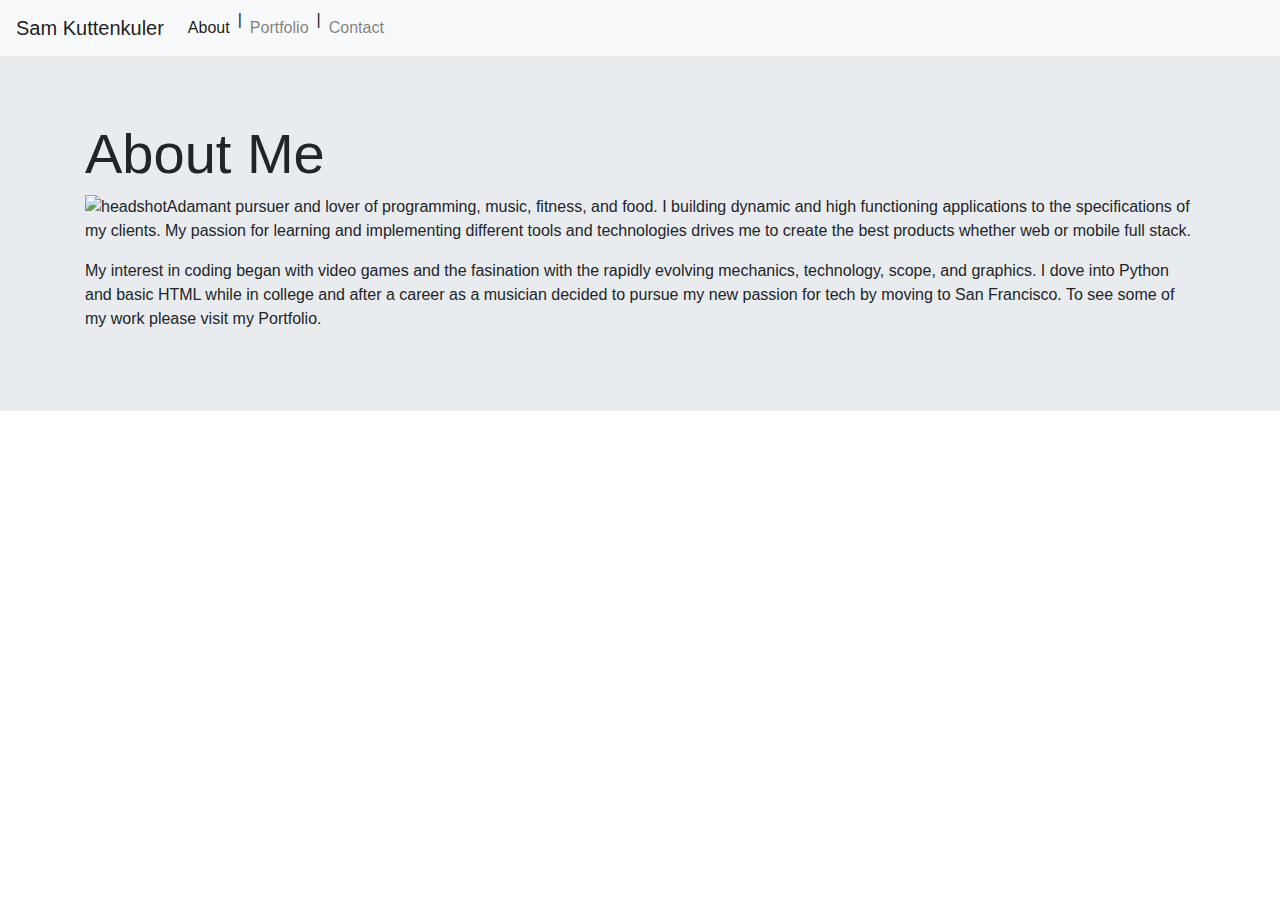
==== index.html @ 08aed3e2 "navbar links connected" ====
<!DOCTYPE html>
<html lang="en">
<head>
    <meta charset="UTF-8">
    <meta name="viewport" content="width=device-width, initial-scale=1.0">
    <meta http-equiv="X-UA-Compatible" content="ie=edge">
    <link rel="stylesheet" href="https://stackpath.bootstrapcdn.com/bootstrap/4.3.1/css/bootstrap.min.css" integrity="sha384-ggOyR0iXCbMQv3Xipma34MD+dH/1fQ784/j6cY/iJTQUOhcWr7x9JvoRxT2MZw1T" crossorigin="anonymous">
    <link rel="stylesheet" href="/assets/css/reset.css">
    <link rel="stylesheet" href="/assets/css/style.css">
    
    <title>Document</title>
  </head>
  <body style="background-image: url(/../assets/images/qbkls.png);">
    <div id="background">
    <!-- Navbar Begin -->
        <nav class="navbar navbar-expand-lg navbar-light bg-light"style="background-color: aquamarine;">
                <a class="navbar-brand" href="/index.html">Sam Kuttenkuler</a>
                <button  class="navbar-toggler" type="button" data-toggle="collapse" data-target="#navbarNav" aria-controls="navbarNav" aria-expanded="false" aria-label="Toggle navigation">
                  <span class="navbar-toggler-icon"></span>
                </button>
                <div class="collapse navbar-collapse" id="navbarNav">
                  <ul class="navbar-nav">
                    <li class="nav-item active">
                      <a class="nav-link" href="index.html">About <span class="sr-only">(current)</span></a>
                    </li>
                    <p>|</p>
                    <li class="nav-item">
                      <a class="nav-link" href="portfolio.html">Portfolio</a>
                    </li>
                    <p>|</p>
                    <li class="nav-item">
                      <a class="nav-link" href="contact.html">Contact</a>
                    </li>
                  </ul>
                </div>
              </nav>
      <!-- Navbar End -->
      <!-- About Section Begin -->
              <div class="about-container">
                  <div class="jumbotron jumbotron-fluid" >
                      <div class="container">
                        <h1 class="display-4">About Me</h1>
                        <div class="about-image">
                            <img src="./assets/images/headshot.png" style="float:left" alt="headshot">
                        </div>
                            <p>     Adamant pursuer and lover of programming, music, fitness, and food.
                                I building dynamic and high functioning applications to the specifications of my clients. 
                                My passion for learning and implementing different tools and technologies
                                drives me to create the best products whether web or mobile full stack.
                            </p>
                            <p>
                                    My interest in coding began with video games and the fasination with the rapidly evolving mechanics,
                                technology, scope, and graphics. I dove into Python and basic HTML while in college and after a career as a musician
                                decided to pursue my new passion for tech by moving to San Francisco. To see some of my work please visit my Portfolio.
                            </p>                
                        </div>                      </div>
                    </div>
              </div>
            </div>
      <!-- About Section End -->
    
</body>
</html>
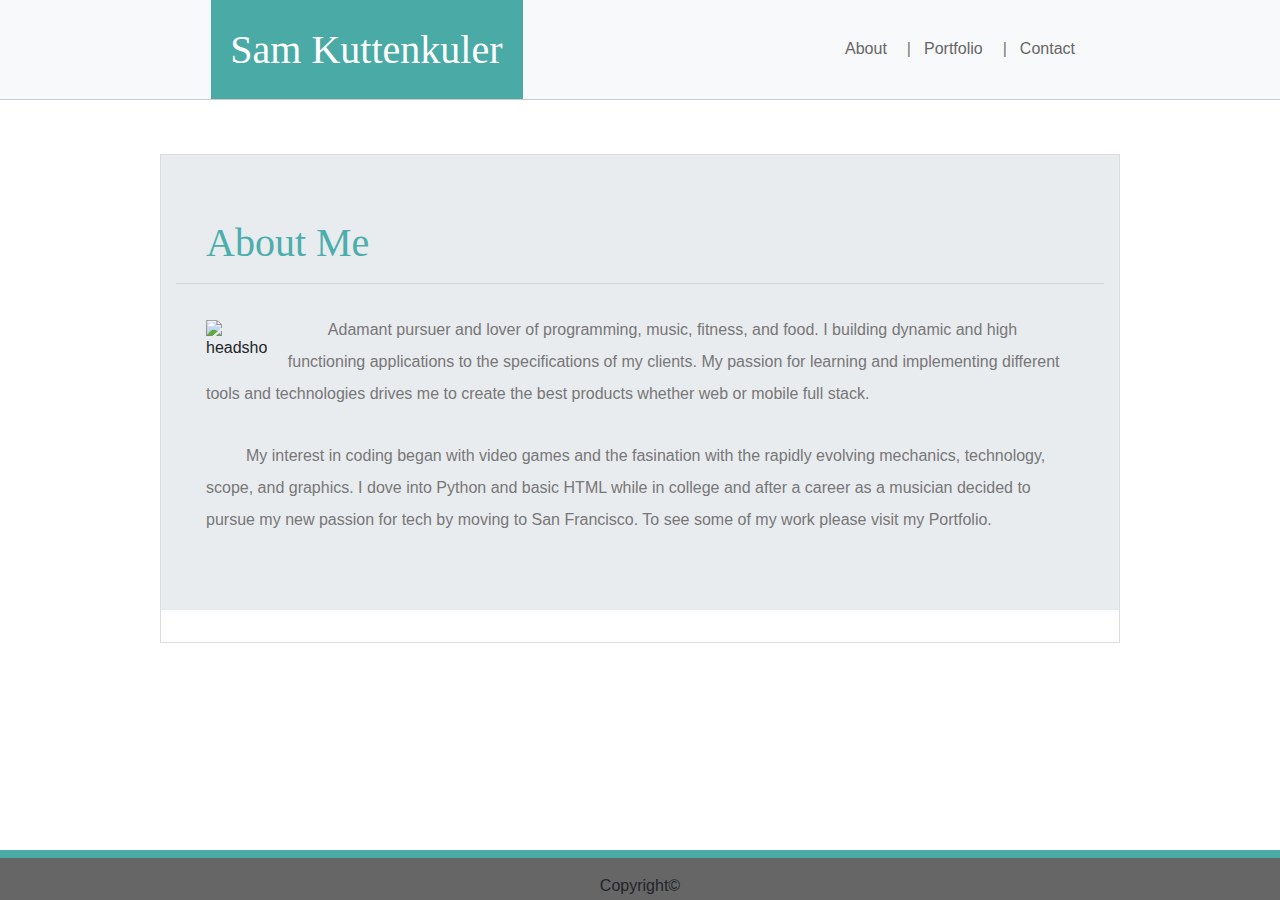
==== commit b9b99d3f: "fine tune nav, footer" ====
--- a/index.html
+++ b/index.html
@@ -5,29 +5,29 @@
     <meta name="viewport" content="width=device-width, initial-scale=1.0">
     <meta http-equiv="X-UA-Compatible" content="ie=edge">
     <link rel="stylesheet" href="https://stackpath.bootstrapcdn.com/bootstrap/4.3.1/css/bootstrap.min.css" integrity="sha384-ggOyR0iXCbMQv3Xipma34MD+dH/1fQ784/j6cY/iJTQUOhcWr7x9JvoRxT2MZw1T" crossorigin="anonymous">
-    <link rel="stylesheet" href="/assets/css/reset.css">
-    <link rel="stylesheet" href="/assets/css/style.css">
+    <link rel="stylesheet" href="./assets/css/reset.css">
+    <link rel="stylesheet" href="./assets/css/style.css">
     
     <title>Document</title>
   </head>
-  <body style="background-image: url(/../assets/images/qbkls.png);">
+  <body>
     <div id="background">
     <!-- Navbar Begin -->
-        <nav class="navbar navbar-expand-lg navbar-light bg-light"style="background-color: aquamarine;">
-                <a class="navbar-brand" href="/index.html">Sam Kuttenkuler</a>
+        <nav class="navbar navbar-expand-lg navbar-light bg-light" id="samNav">
+                <a  class="navbar-brand" href="/index.html" id="logo"><h1 class="nav-header">Sam Kuttenkuler</h1></a>
                 <button  class="navbar-toggler" type="button" data-toggle="collapse" data-target="#navbarNav" aria-controls="navbarNav" aria-expanded="false" aria-label="Toggle navigation">
                   <span class="navbar-toggler-icon"></span>
                 </button>
                 <div class="collapse navbar-collapse" id="navbarNav">
-                  <ul class="navbar-nav">
+                  <ul class="navbar-nav" id="nav-items">
                     <li class="nav-item active">
                       <a class="nav-link" href="index.html">About <span class="sr-only">(current)</span></a>
                     </li>
-                    <p>|</p>
+                    <p class="line-break">|</p>
                     <li class="nav-item">
                       <a class="nav-link" href="portfolio.html">Portfolio</a>
                     </li>
-                    <p>|</p>
+                    <p class="line-break">|</p>
                     <li class="nav-item">
                       <a class="nav-link" href="contact.html">Contact</a>
                     </li>
@@ -36,10 +36,12 @@
               </nav>
       <!-- Navbar End -->
       <!-- About Section Begin -->
-              <div class="about-container">
-                  <div class="jumbotron jumbotron-fluid" >
+      <br>
+              <div class="port-container">
+                  <div class="jumbotron jumbotron-fluid" id="jumbo">
                       <div class="container">
                         <h1 class="display-4">About Me</h1>
+                        <hr>
                         <div class="about-image">
                             <img src="./assets/images/headshot.png" style="float:left" alt="headshot">
                         </div>
@@ -58,6 +60,14 @@
               </div>
             </div>
       <!-- About Section End -->
-    
+            <!-- Footer -->
+<footer class="page-footer font-small blue pt-4">
+  
+    <!-- Copyright -->
+    <div class="footer-copyright text-center py-3" id="foot"><p>Copyright©</p></div>
+    <!-- Copyright -->
+  
+  </footer>
+  <!-- Footer -->
 </body>
 </html>--- a/assets/css/style.css
+++ b/assets/css/style.css
@@ -0,0 +1,268 @@
+body{
+  height: auto;
+  background-image: url("../images/qbkls.png");
+  background-size: contain;
+  min-height: 100% ;
+}
+/* Navbar */
+#samNav {
+  top: 0;
+  width: auto;
+  background-color: white;
+  overflow: visible;
+  height: 100px;
+  width: 100%;
+  top: 0;
+  border-bottom:solid 1px #cccccc;
+}
+
+#nav-items a{
+  color: #666666;
+    text-decoration: none;
+    font-family: 'Arial', 'Helvetica Neue', Helvetica, sans-serif;
+    margin-top: 7px;
+    padding-right: 55px;
+    
+}
+
+#navbarNav {
+    position: absolute;
+    display: flex;
+    right: 150px;
+    height: 100px;
+}
+#logo{
+    position: relative;
+    display: flex;
+    bottom: 0;
+    height: 120%;
+    left: 150px;
+    width: 25%;
+    margin-left:45px;
+    font-size: 30px;
+    background-color: #4aaaa5;
+
+}
+#logo h1{
+  display: flex;
+  color: #ffffff;
+  width: 90%;
+  font-size: 40px;
+  justify-content: center;
+  font-family: 'Georgia', Times, 'Times New Roman', serif;
+  height: 100%;
+  margin-left: 15px;
+  align-items: center;
+}
+.line-break {
+    margin-top:15px;
+    color: #777777;
+    margin-left: -35px;
+    margin-right: 5px;
+}
+.row {
+    display: flex;
+    flex-wrap: wrap;
+    padding: 0 4px;
+  }
+  
+  /* Body Container */
+#jumbo{
+  top: 30px;
+  bottom:0;
+  height: 90%;
+}
+.port-container {
+  
+  width: 960px;
+  border: 1px solid #dddddd;
+  background: #ffffff;
+  margin: 0 auto;
+  justify-content: center;
+  margin-top:30px;
+  margin-bottom:80px;
+
+  
+}
+
+.port-container h1{
+  
+  margin-left: 30px;
+  color: #4baead;
+  font-size: 40px;
+  font-family: 'Georgia', Times, 'Times New Roman', serif;
+}
+.port-container p {
+  display: block;
+  margin: 30px 30px 10px 30px;
+  font-family: 'Arial', 'Helvetica Neue', Helvetica, sans-serif;
+  color: #777777;
+  line-height: 2;
+  text-indent: 40px;
+}
+
+.about-image{
+  margin-left: 30px;
+  margin-top: 20px;
+  float: left;
+}
+.about-image img{
+  width: 75%;
+  height: auto;
+}
+#line-break{
+  margin-top:15px;
+  color: #777777;
+}
+/* PORTFOLIO */
+.portfolio-wrapper{
+  display:grid;
+  grid-template-columns:repeat(3, 1fr);
+  grid-gap: 40px;
+  grid-auto-rows: minmax(100px, auto);
+  margin-bottom: 40px;
+}
+
+.block { 
+  background-color: #4baead;
+  width: 300px;
+  height: 200px;
+  background-size: cover;
+  align-items: center;
+}
+
+#block-1 {
+  grid-column: 1;
+  grid-row: 1;
+  margin-left: 30px;
+  margin-top: 30px;
+  grid-column-gap: 50px;
+  grid-row-gap: 50px;
+  background-image: url(https://media.npr.org/assets/img/2012/04/10/ap100512117837-1--d27b59825b79f0946e2503738f692e103de5e199-s800-c85.jpg);
+
+}
+#block-2 {
+  grid-column: 2;
+  grid-row: 1;
+  margin-left: 30px;
+  margin-top: 30px;
+  grid-column-gap: 50px;
+  grid-row-gap: 50px;
+  background-image: url(https://media1.giphy.com/media/33F9yAHAuLFAcRGGJv/giphy.gif);
+  
+}
+#block-3 {
+  grid-column: 1;
+  grid-row: 2;
+  margin-left: 30px;
+  grid-column-gap: 50px;
+  grid-row-gap: 50px;
+  background-image: url(https://media.giphy.com/media/l378BzHA5FwWFXVSg/giphy.gif);
+
+}
+#block-4 {
+  grid-column: 2;
+  grid-row: 2;
+  margin-left: 30px;
+  grid-column-gap: 50px;
+  grid-row-gap: 50px;
+  background-image: url(https://www.hillspet.com/content/dam/cp-sites/hills/hills-pet/en_us/img/breeds/english-bulldog-running-in-park.jpg);
+
+}
+#block-5 {
+  grid-column: 1;
+  grid-row: 3;
+  margin-left: 30px;
+  grid-column-gap: 50px;
+  grid-row-gap: 50px;
+  background-image: url(https://d14fqx6aetz9ka.cloudfront.net/wp-content/uploads/2019/08/27160937/smith_j4338TAHITI19cestari.jpg);
+
+
+}
+#block-6 {
+  grid-column: 2;
+  grid-row: 3;
+  margin-left: 30px;
+  grid-column-gap: 50px;
+  grid-row-gap: 50px;
+  background-image: url(https://media3.giphy.com/media/QNFhOolVeCzPQ2Mx85/giphy.gif);
+
+
+}
+.block a {
+  text-decoration: none;
+}
+h4{
+  display: flex;
+  justify-content: center;
+  margin-top: 50%;
+  padding-top: 5px;
+  background-color: #4aaaa5;
+  color: #ffffff;
+  height: 40px;
+  font-family: 'Arial', 'Helvetica Neue', Helvetica, sans-serif;
+}
+
+/* CONTACT */
+#contact-form{
+  display: relative;
+  margin-left: 30px;
+  margin-top: 50px;
+  color: #777777;
+}
+
+input[type=text]{
+  outline: none !important;
+  border: 1px solid #dddddd;
+  width: 97%;
+  padding: 12px 20px;
+  margin: 8px 0;
+  box-sizing: border-box;
+
+}
+input[type=email]{
+  outline: none !important;
+  border: 1px solid #dddddd;
+  width: 97%;
+  padding: 12px 20px;
+  margin: 8px 0;
+  box-sizing: border-box;
+
+}
+textarea{
+  outline: none !important;
+  border: 1px solid #dddddd;
+  width: 97%;
+  padding: 12px 20px;
+  margin: 8px 0;
+  box-sizing: border-box;
+}
+
+
+#contact-button {
+  background-color: #4aaaa5;
+  font-family: 'Georgia', Times, 'Times New Roman', serif;
+  font-size: 50px;
+  color: #ffffff;
+  margin-bottom: 15px;
+  
+}
+
+#foot{
+  position: fixed;
+  left: 0px;
+  bottom: 0px;
+  border-top: 8px solid #4aaaa5;
+  background-color: #666666;
+  width: 100%;
+  height: 50px;
+  margin-top: 100px;
+}
+.foot p{
+  display: flex;
+  width: 100%;
+  margin-top: 30px;
+  justify-content: center;
+  font-size: 10px;
+  bottom: 0px;
+}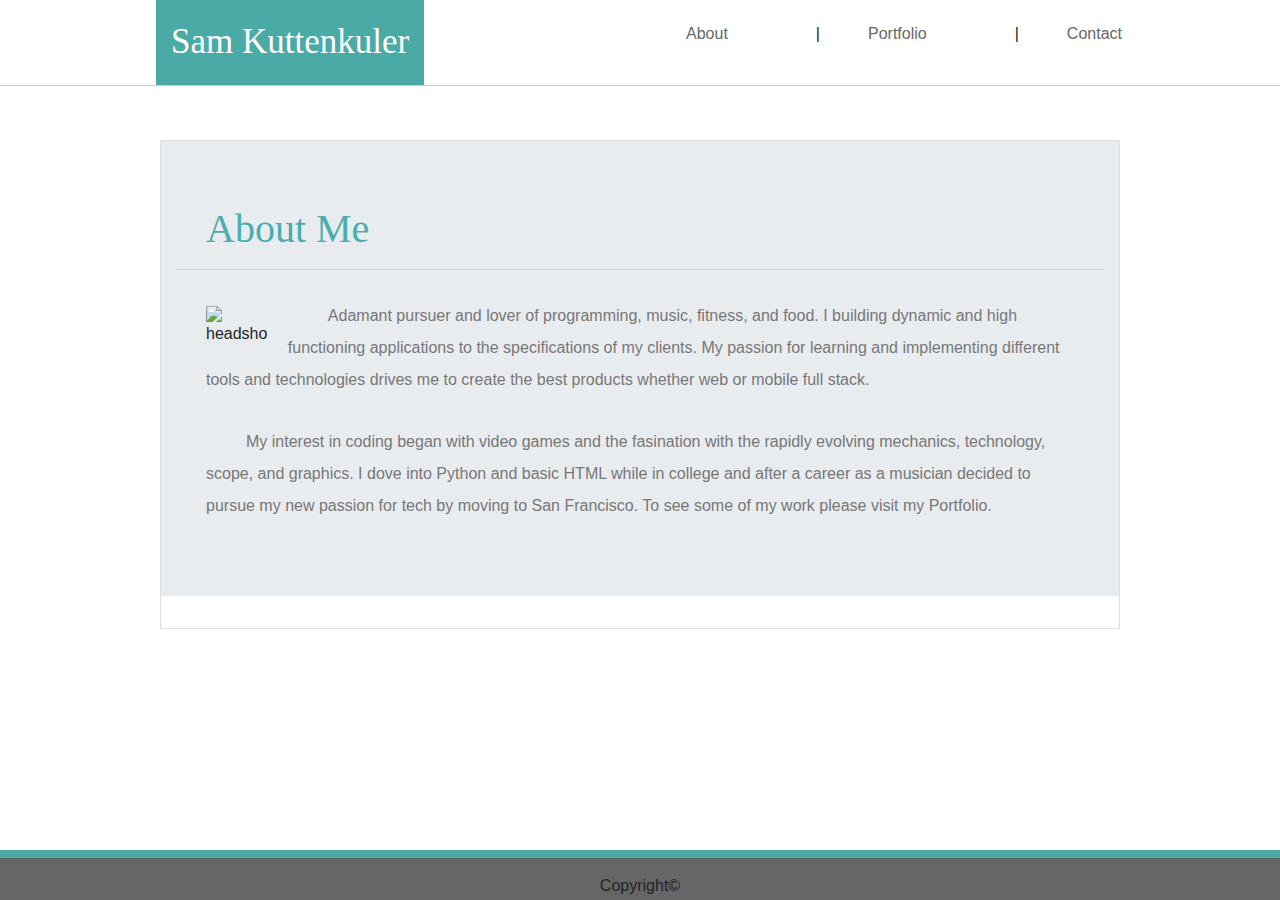
==== commit d9e5d752: "total navbar redo" ====
--- a/index.html
+++ b/index.html
@@ -13,27 +13,24 @@
   <body>
     <div id="background">
     <!-- Navbar Begin -->
-        <nav class="navbar navbar-expand-lg navbar-light bg-light" id="samNav">
-                <a  class="navbar-brand" href="/index.html" id="logo"><h1 class="nav-header">Sam Kuttenkuler</h1></a>
-                <button  class="navbar-toggler" type="button" data-toggle="collapse" data-target="#navbarNav" aria-controls="navbarNav" aria-expanded="false" aria-label="Toggle navigation">
-                  <span class="navbar-toggler-icon"></span>
-                </button>
-                <div class="collapse navbar-collapse" id="navbarNav">
-                  <ul class="navbar-nav" id="nav-items">
-                    <li class="nav-item active">
-                      <a class="nav-link" href="index.html">About <span class="sr-only">(current)</span></a>
-                    </li>
-                    <p class="line-break">|</p>
-                    <li class="nav-item">
-                      <a class="nav-link" href="portfolio.html">Portfolio</a>
-                    </li>
-                    <p class="line-break">|</p>
-                    <li class="nav-item">
-                      <a class="nav-link" href="contact.html">Contact</a>
-                    </li>
-                  </ul>
-                </div>
-              </nav>
+    <nav class="navbar navbar-expand py-0">
+      <div class="container">
+        <a class="navbar-brand py-3" id="nav-logo" href="./index.html">Sam Kuttenkuler</a>
+        <ul class="navbar-nav mx-auto ml-md-auto mr-md-0">
+              <li class="nav-item">
+                <a class="nav-link" href="./index.html">About</a>
+              </li>
+              <p class="line-break">|</p>
+              <li class="nav-item">
+                <a class="nav-link" href="./portfolio.html">Portfolio</a>
+              </li>
+              <p class="line-break">|</p>
+              <li class="nav-item">
+                <a class="nav-link" href="./contact.html">Contact</a>
+              </li>
+          </ul>
+      </div>
+    </nav>
       <!-- Navbar End -->
       <!-- About Section Begin -->
       <br>
--- a/assets/css/style.css
+++ b/assets/css/style.css
@@ -5,133 +5,111 @@
   min-height: 100% ;
 }
 /* Navbar */
-#samNav {
+.navbar {
   top: 0;
   width: auto;
   background-color: white;
-  overflow: visible;
-  height: 100px;
-  width: 100%;
-  top: 0;
   border-bottom:solid 1px #cccccc;
 }
 
-#nav-items a{
-  color: #666666;
+#nav-logo {
+    margin-left: 86px;
+    padding: 0 15px;
+    color: #fff;
+    background-color:#4aaaa5;
+    display:inline-block;
+    font-family: 'Georgia', Times, 'Times New Roman', serif;
+    font-size: 35px;
+}
+.nav-item{
+  margin-right: 80px;
+}
+.nav-link{
+    color: #666666;
     text-decoration: none;
+    font-family: 'Arial', 'Helvetica Neue', Helvetica, sans-serif;  
+    padding: 0 ;
+    padding-right: -40px;
+  }
+  .line-break{
+    margin-right: 40px;
+  }
+
+  
+  /* Body Container */
+  #jumbo{
+    top: 30px;
+    bottom:0;
+    height: 90%;
+  }
+  .port-container {
+    
+    width: 960px;
+    border: 1px solid #dddddd;
+    background: #ffffff;
+    margin: 0 auto;
+    justify-content: center;
+    margin-top:30px;
+    margin-bottom:80px;
+    
+    
+  }
+  
+  .port-container h1{
+    
+    margin-left: 30px;
+    color: #4baead;
+    font-size: 40px;
+    font-family: 'Georgia', Times, 'Times New Roman', serif;
+  }
+  .port-container p {
+    display: block;
+    margin: 30px 30px 10px 30px;
     font-family: 'Arial', 'Helvetica Neue', Helvetica, sans-serif;
-    margin-top: 7px;
-    padding-right: 55px;
-    
-}
-
-#navbarNav {
-    position: absolute;
-    display: flex;
-    right: 150px;
-    height: 100px;
-}
-#logo{
-    position: relative;
-    display: flex;
-    bottom: 0;
-    height: 120%;
-    left: 150px;
-    width: 25%;
-    margin-left:45px;
-    font-size: 30px;
-    background-color: #4aaaa5;
-
-}
-#logo h1{
-  display: flex;
-  color: #ffffff;
-  width: 90%;
-  font-size: 40px;
-  justify-content: center;
-  font-family: 'Georgia', Times, 'Times New Roman', serif;
-  height: 100%;
-  margin-left: 15px;
-  align-items: center;
-}
-.line-break {
+    color: #777777;
+    line-height: 2;
+    text-indent: 40px;
+  }
+  
+  .about-image{
+    margin-left: 30px;
+    margin-top: 20px;
+    float: left;
+  }
+  .about-image img{
+    width: 75%;
+    height: auto;
+  }
+  #line-break{
     margin-top:15px;
     color: #777777;
-    margin-left: -35px;
-    margin-right: 5px;
-}
-.row {
-    display: flex;
-    flex-wrap: wrap;
-    padding: 0 4px;
-  }
-  
-  /* Body Container */
-#jumbo{
-  top: 30px;
-  bottom:0;
-  height: 90%;
-}
-.port-container {
-  
-  width: 960px;
-  border: 1px solid #dddddd;
-  background: #ffffff;
-  margin: 0 auto;
-  justify-content: center;
-  margin-top:30px;
-  margin-bottom:80px;
-
-  
-}
-
-.port-container h1{
-  
-  margin-left: 30px;
-  color: #4baead;
-  font-size: 40px;
-  font-family: 'Georgia', Times, 'Times New Roman', serif;
-}
-.port-container p {
-  display: block;
-  margin: 30px 30px 10px 30px;
-  font-family: 'Arial', 'Helvetica Neue', Helvetica, sans-serif;
-  color: #777777;
-  line-height: 2;
-  text-indent: 40px;
-}
-
-.about-image{
-  margin-left: 30px;
-  margin-top: 20px;
-  float: left;
-}
-.about-image img{
-  width: 75%;
-  height: auto;
-}
-#line-break{
-  margin-top:15px;
-  color: #777777;
-}
-/* PORTFOLIO */
-.portfolio-wrapper{
-  display:grid;
-  grid-template-columns:repeat(3, 1fr);
-  grid-gap: 40px;
-  grid-auto-rows: minmax(100px, auto);
-  margin-bottom: 40px;
-}
-
-.block { 
-  background-color: #4baead;
-  width: 300px;
-  height: 200px;
-  background-size: cover;
-  align-items: center;
-}
-
-#block-1 {
+  }
+  /* PORTFOLIO */
+  .portfolio-wrapper{
+    display:grid;
+    grid-template-columns:repeat(3, 1fr);
+    grid-gap: 40px;
+    grid-auto-rows: minmax(100px, auto);
+    margin-bottom: 40px;
+  }
+  
+  .md-box { 
+    background-color: #4baead;
+    display:flex;
+    margin-bottom:10px;
+    width: 600px;
+    height: 200px;
+    background-size: cover;
+    justify-content: center;
+    align-items: center;
+  }
+  
+  .row {
+      display: flex;
+      flex-wrap: wrap;
+      padding: 0 4px;
+    }
+  #block-1 {
   grid-column: 1;
   grid-row: 1;
   margin-left: 30px;
@@ -189,17 +167,19 @@
 
 
 }
-.block a {
+.md-box a {
   text-decoration: none;
 }
-h4{
+.md-box h4{
+  position: relative;
   display: flex;
   justify-content: center;
-  margin-top: 50%;
-  padding-top: 5px;
+  margin-top: 60%;
+  padding-top: 15px;
   background-color: #4aaaa5;
   color: #ffffff;
   height: 40px;
+  width: 250px;
   font-family: 'Arial', 'Helvetica Neue', Helvetica, sans-serif;
 }
 
@@ -242,7 +222,7 @@
 #contact-button {
   background-color: #4aaaa5;
   font-family: 'Georgia', Times, 'Times New Roman', serif;
-  font-size: 50px;
+  font-size: 30px;
   color: #ffffff;
   margin-bottom: 15px;
   
